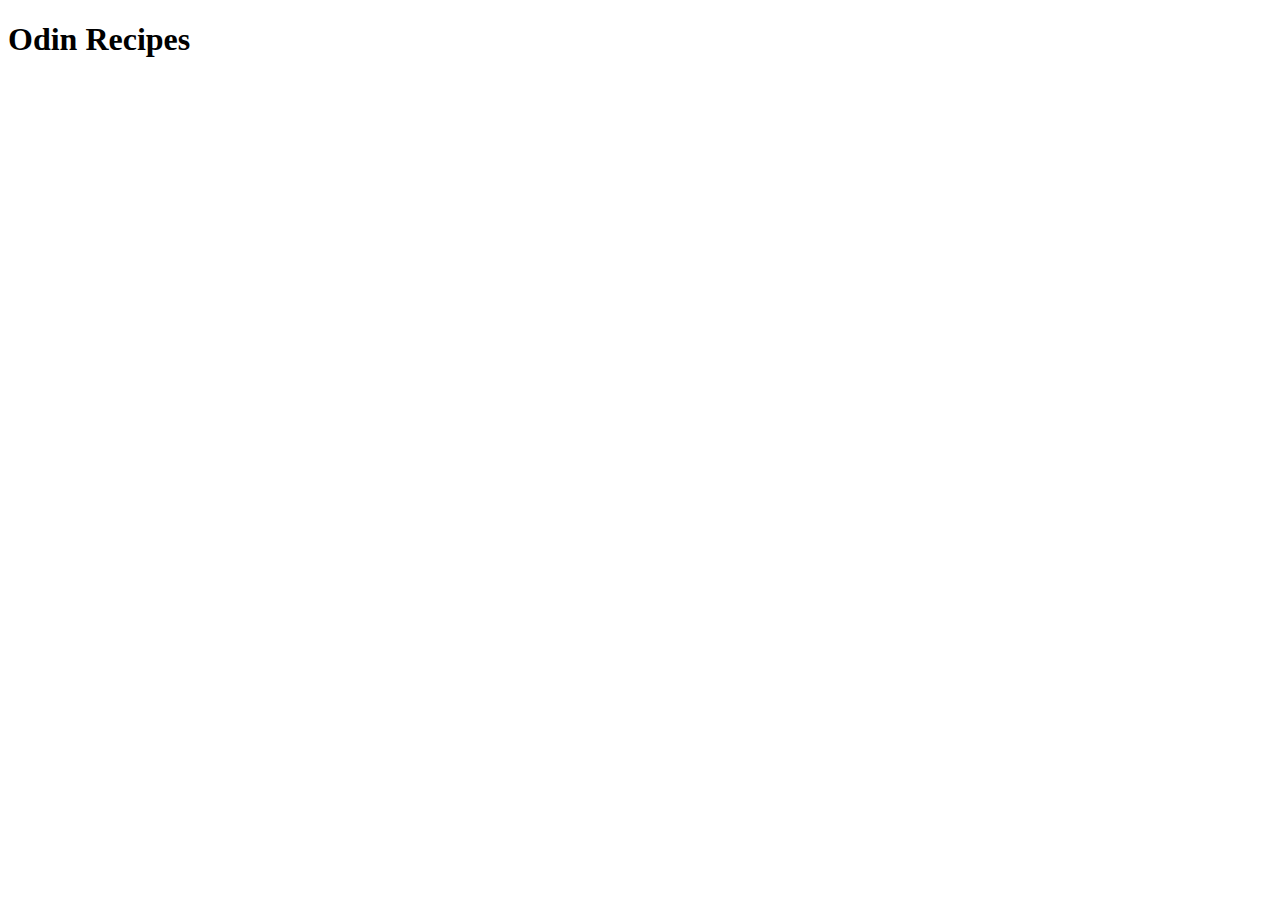
==== index.html @ 42a71926 "Created index.html and added header" ====
<!DOCTYPE html>
<html lang="en">
<head>
    <meta charset="UTF-8">
    <meta http-equiv="X-UA-Compatible" content="IE=edge">
    <meta name="viewport" content="width=device-width, initial-scale=1.0">
    <title>Document</title>
</head>
<body>
    <h1>Odin Recipes</h1>
</body>
</html>
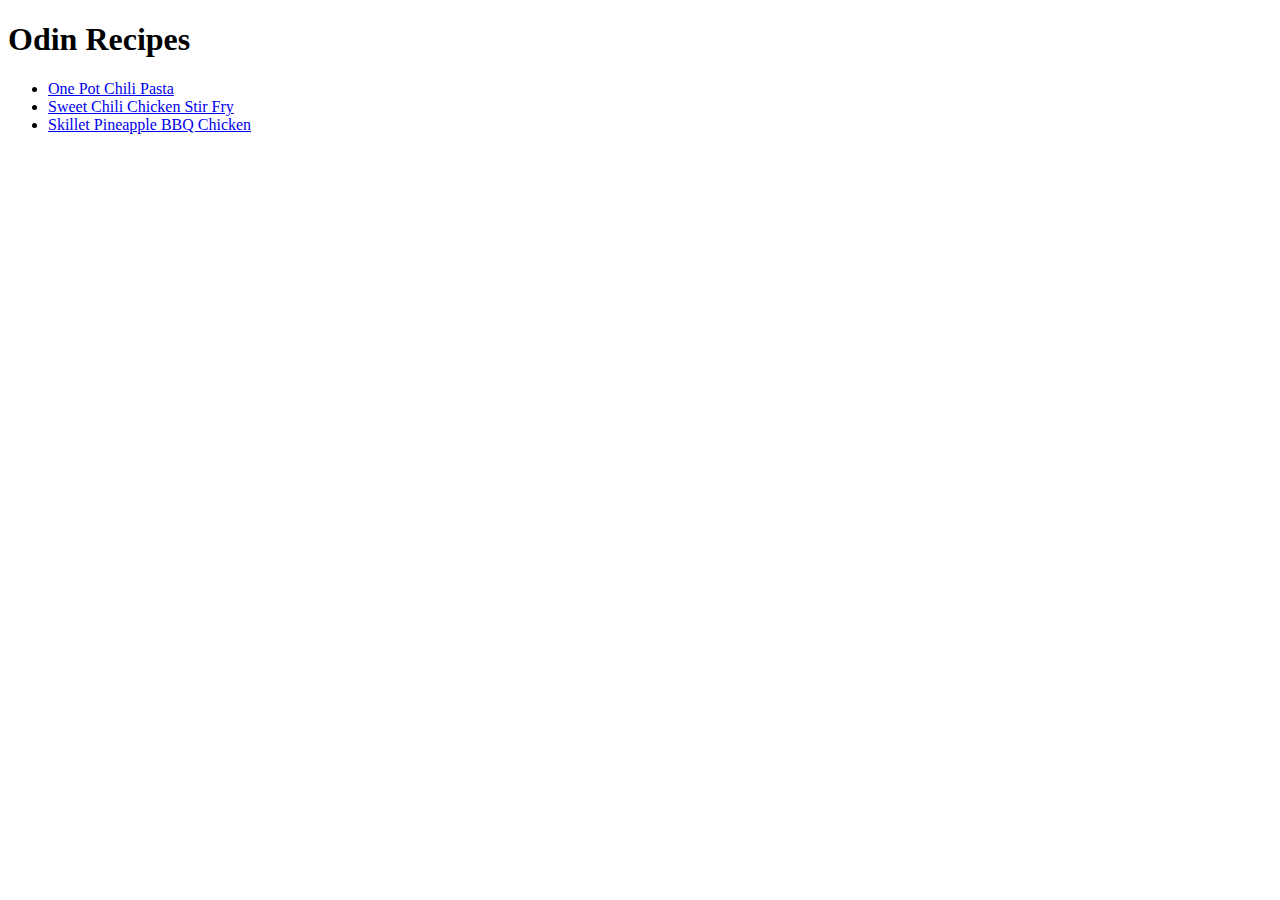
==== commit 38e9d85f: "added recipies to main directory." ====
--- a/index.html
+++ b/index.html
@@ -4,9 +4,14 @@
     <meta charset="UTF-8">
     <meta http-equiv="X-UA-Compatible" content="IE=edge">
     <meta name="viewport" content="width=device-width, initial-scale=1.0">
-    <title>Document</title>
+    <title>Odin Recipes</title>
 </head>
 <body>
     <h1>Odin Recipes</h1>
+    <ul>
+        <li><a href="./recipes/one-pot-chili-pasta.html">One Pot Chili Pasta</a></li>
+        <li><a href="./recipes/sweet-chili-chicken-stir-fry.html">Sweet Chili Chicken Stir Fry</a></li>
+        <li><a href="./recipes/skillet-pineapple-bbq-chicken.html">Skillet Pineapple BBQ Chicken</a></li>
+    </ul>
 </body>
 </html>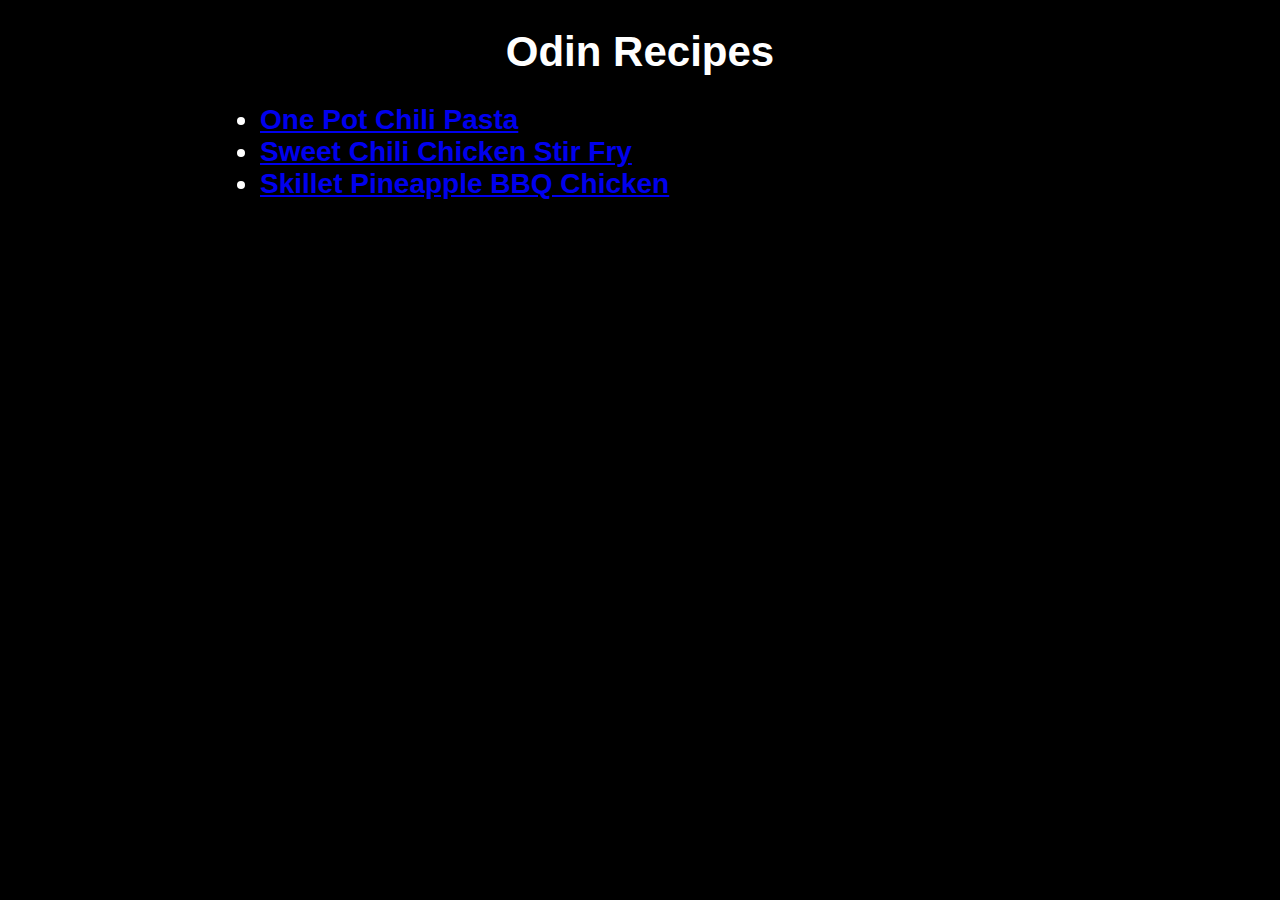
==== commit 51c5212e: "Added css functionality to all pages." ====
--- a/index.html
+++ b/index.html
@@ -5,13 +5,14 @@
     <meta http-equiv="X-UA-Compatible" content="IE=edge">
     <meta name="viewport" content="width=device-width, initial-scale=1.0">
     <title>Odin Recipes</title>
+    <link rel="stylesheet" href="style.css">
 </head>
 <body>
-    <h1>Odin Recipes</h1>
+    <h1 class="phantom">Odin Recipes</h1>
     <ul>
-        <li><a href="./recipes/one-pot-chili-pasta.html">One Pot Chili Pasta</a></li>
-        <li><a href="./recipes/sweet-chili-chicken-stir-fry.html">Sweet Chili Chicken Stir Fry</a></li>
-        <li><a href="./recipes/skillet-pineapple-bbq-chicken.html">Skillet Pineapple BBQ Chicken</a></li>
+        <li class="shadow"><a href="./recipes/one-pot-chili-pasta.html">One Pot Chili Pasta</a></li>
+        <li class="shadow"><a href="./recipes/sweet-chili-chicken-stir-fry.html">Sweet Chili Chicken Stir Fry</a></li>
+        <li class="shadow"><a href="./recipes/skillet-pineapple-bbq-chicken.html">Skillet Pineapple BBQ Chicken</a></li>
     </ul>
 </body>
 </html>--- a/style.css
+++ b/style.css
@@ -0,0 +1,27 @@
+body {
+    font-family: 'Helvetica', sans-serif;
+    color: white;
+    background-color: black;
+}
+img {
+    height:auto;
+    width: 400px;
+}
+
+.shadow {
+    font-size: 28px;
+    font-weight: bold;
+    text-align: left;
+    width: 800px;
+    margin-right: auto;
+    margin-left: auto;
+}
+
+.phantom {
+    font-size: 42px;
+    text-align: center;
+}
+
+.shadow.ghost {
+    width: auto;
+}